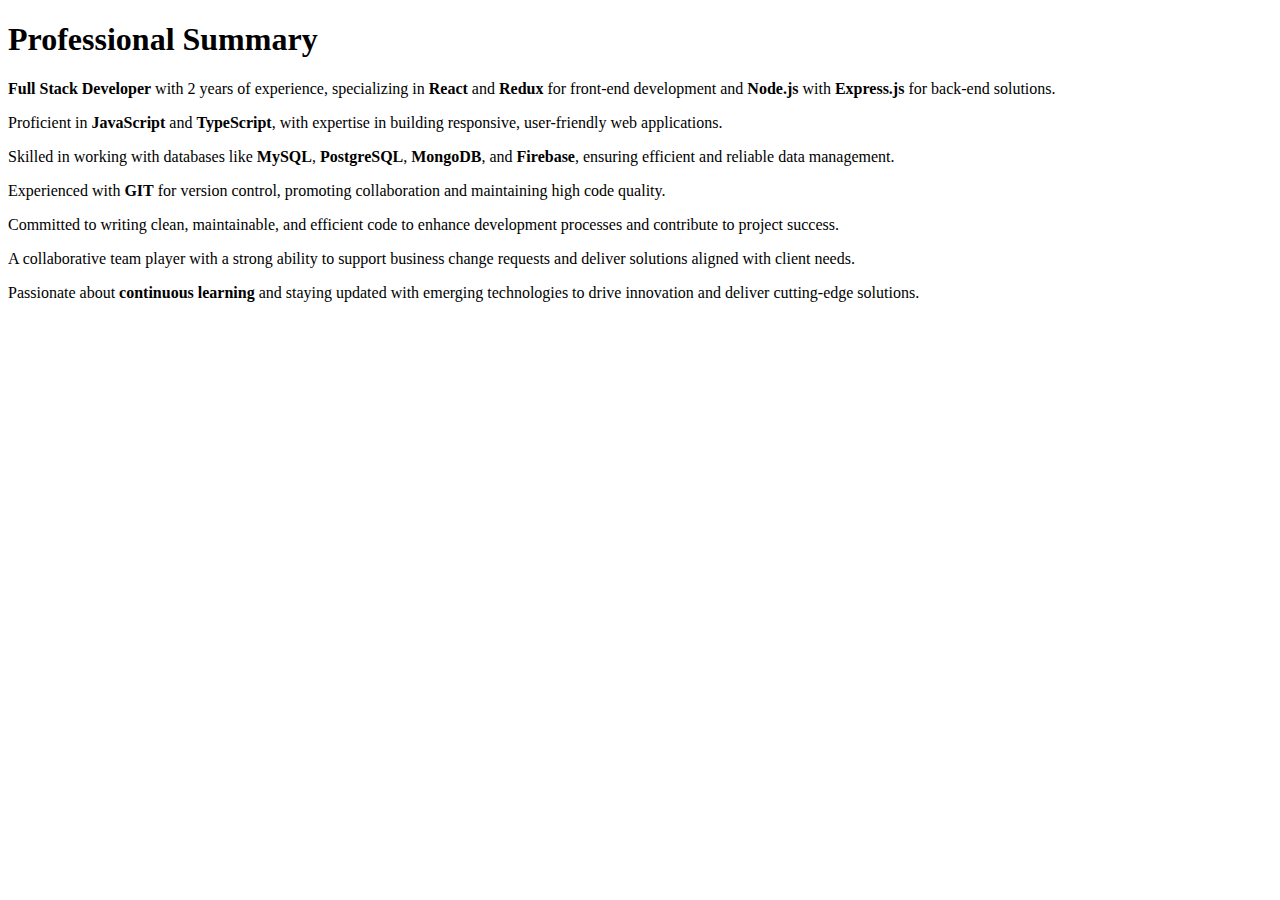
==== index.html @ 71959205 "created index.html and style.css" ====
<!DOCTYPE html>
<html lang="en">
<head>
  <meta charset="UTF-8">
  <meta name="viewport" content="width=device-width, initial-scale=1.0">
  <title>Professional Suy</title>
  <link rel="stylesheet" href="styles.css">
</head>
<body>
  <div class="profile-container">
    <h1>Professional Summary</h1>
    <div class="profile-content">
      <p><strong>Full Stack Developer</strong> with 2 years of experience, specializing in <strong>React</strong> and <strong>Redux</strong> for front-end development and <strong>Node.js</strong> with <strong>Express.js</strong> for back-end solutions.</p>
      <p>Proficient in <strong>JavaScript</strong> and <strong>TypeScript</strong>, with expertise in building responsive, user-friendly web applications.</p>
      <p>Skilled in working with databases like <strong>MySQL</strong>, <strong>PostgreSQL</strong>, <strong>MongoDB</strong>, and <strong>Firebase</strong>, ensuring efficient and reliable data management.</p>
      <p>Experienced with <strong>GIT</strong> for version control, promoting collaboration and maintaining high code quality.</p>
      <p>Committed to writing clean, maintainable, and efficient code to enhance development processes and contribute to project success.</p>
      <p>A collaborative team player with a strong ability to support business change requests and deliver solutions aligned with client needs.</p>
      <p>Passionate about <strong>continuous learning</strong> and staying updated with emerging technologies to drive innovation and deliver cutting-edge solutions.</p>
    </div>
  </div>
</body>
</html>
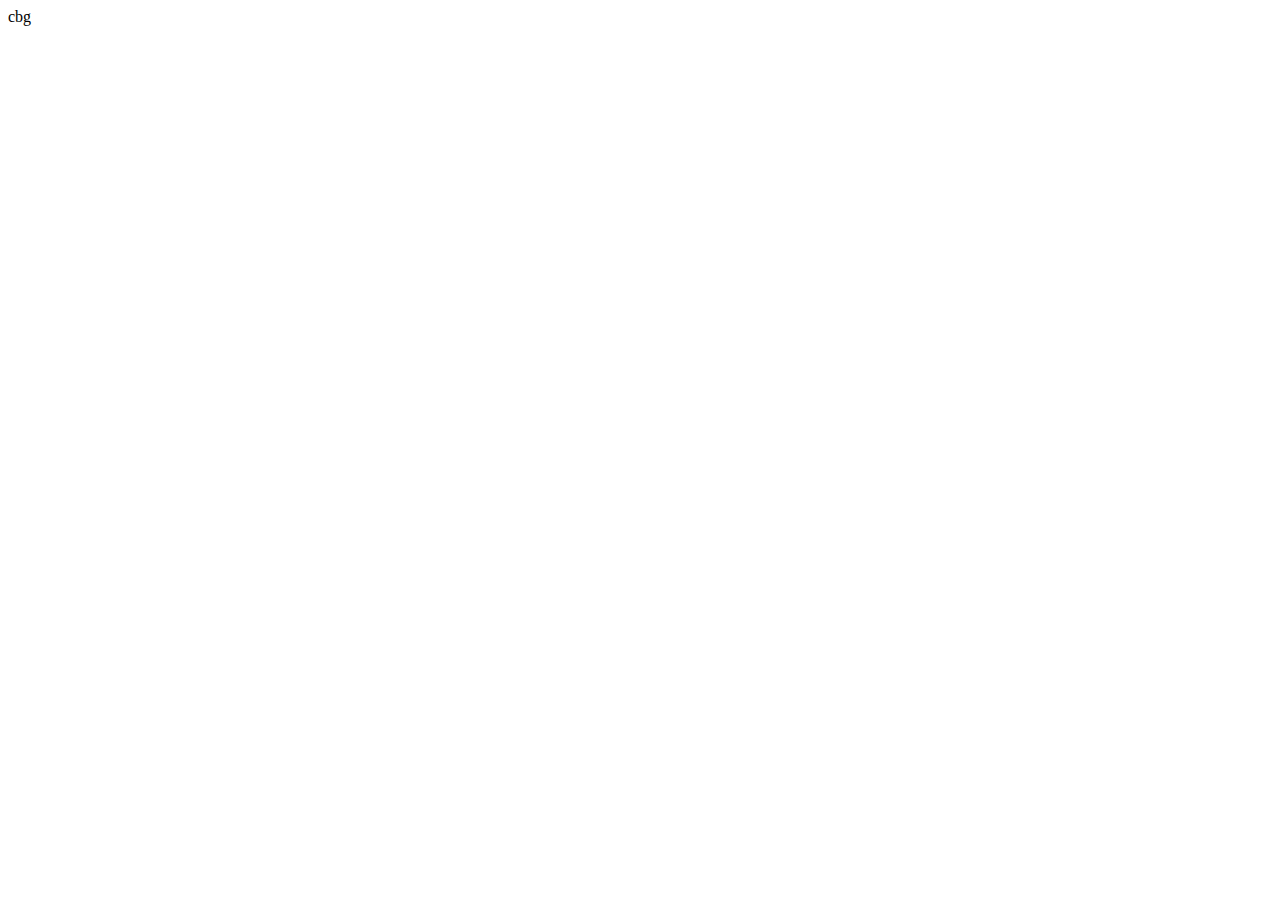
==== commit 327d13fa: "index.html" ====
--- a/index.html
+++ b/index.html
@@ -1,23 +1,11 @@
 <!DOCTYPE html>
 <html lang="en">
 <head>
-  <meta charset="UTF-8">
-  <meta name="viewport" content="width=device-width, initial-scale=1.0">
-  <title>Professional Suy</title>
-  <link rel="stylesheet" href="styles.css">
+    <meta charset="UTF-8">
+    <meta name="viewport" content="width=device-width, initial-scale=1.0">
+    <title>Document</title>
 </head>
 <body>
-  <div class="profile-container">
-    <h1>Professional Summary</h1>
-    <div class="profile-content">
-      <p><strong>Full Stack Developer</strong> with 2 years of experience, specializing in <strong>React</strong> and <strong>Redux</strong> for front-end development and <strong>Node.js</strong> with <strong>Express.js</strong> for back-end solutions.</p>
-      <p>Proficient in <strong>JavaScript</strong> and <strong>TypeScript</strong>, with expertise in building responsive, user-friendly web applications.</p>
-      <p>Skilled in working with databases like <strong>MySQL</strong>, <strong>PostgreSQL</strong>, <strong>MongoDB</strong>, and <strong>Firebase</strong>, ensuring efficient and reliable data management.</p>
-      <p>Experienced with <strong>GIT</strong> for version control, promoting collaboration and maintaining high code quality.</p>
-      <p>Committed to writing clean, maintainable, and efficient code to enhance development processes and contribute to project success.</p>
-      <p>A collaborative team player with a strong ability to support business change requests and deliver solutions aligned with client needs.</p>
-      <p>Passionate about <strong>continuous learning</strong> and staying updated with emerging technologies to drive innovation and deliver cutting-edge solutions.</p>
-    </div>
-  </div>
+    cbg
 </body>
-</html>
+</html>